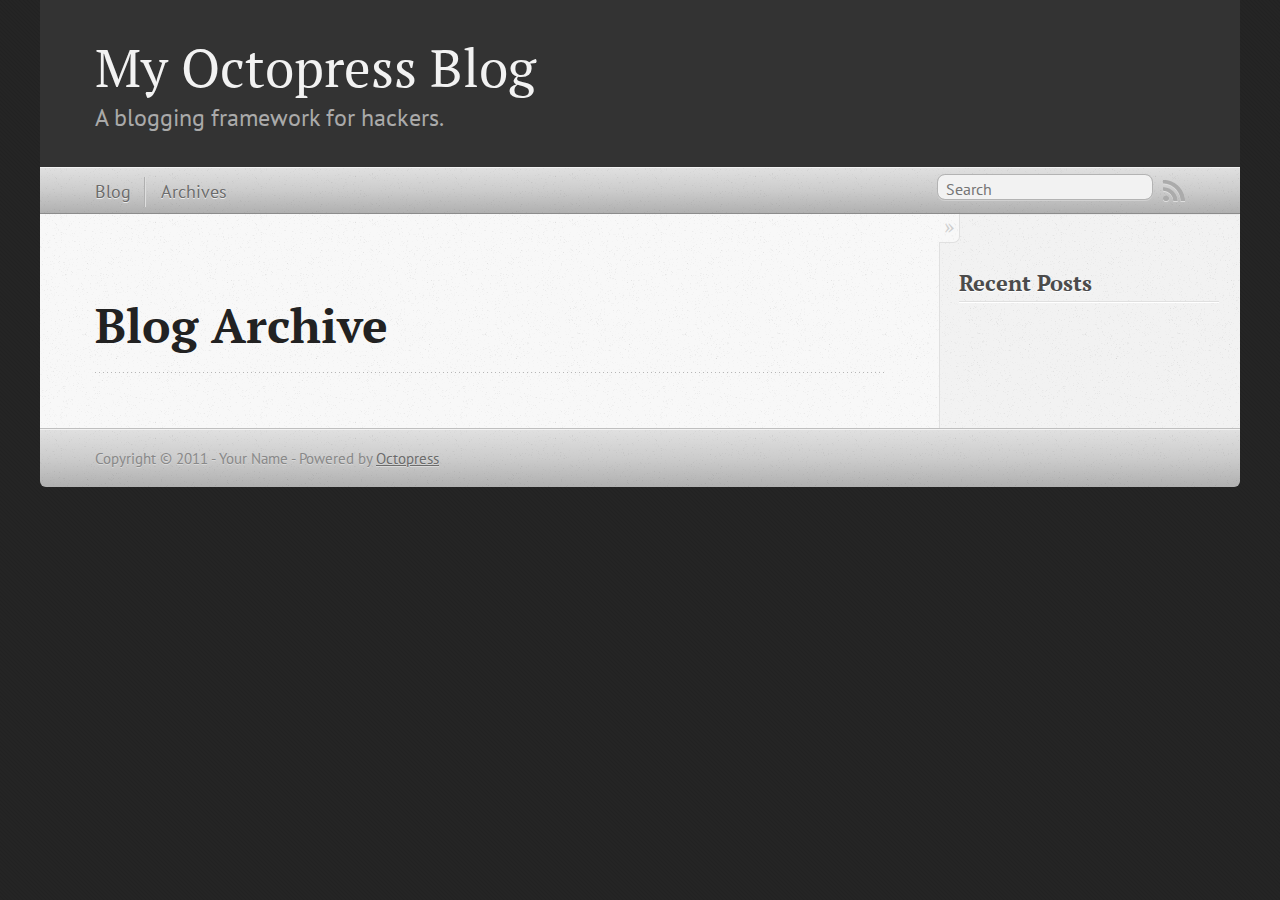
==== blog/archives/index.html @ 74eb82e1 "Site updated at 2011-12-04 17:39:46 UTC" ====
<!DOCTYPE html>
<!--[if IEMobile 7 ]><html class="no-js iem7"><![endif]-->
<!--[if lt IE 9]><html class="no-js lte-ie8"><![endif]-->
<!--[if (gt IE 8)|(gt IEMobile 7)|!(IEMobile)|!(IE)]><!--><html class="no-js" lang="en"><!--<![endif]-->
<head>
  <meta charset="utf-8">
  <title>Blog Archive - My Octopress Blog</title>
  <meta name="author" content="Your Name">

  
  <meta name="description" content=" Blog Archive Recent Posts ">
  

  <!-- http://t.co/dKP3o1e -->
  <meta name="HandheldFriendly" content="True">
  <meta name="MobileOptimized" content="320">
  <meta name="viewport" content="width=device-width, initial-scale=1">

  
  <link rel="canonical" href="http://schubert.github.com/blog/archives">
  <link href="/favicon.png" rel="icon">
  <link href="/stylesheets/screen.css" media="screen, projection" rel="stylesheet" type="text/css">
  <script src="/javascripts/modernizr-2.0.js"></script>
  <script src="/javascripts/ender.js"></script>
  <script src="/javascripts/octopress.js" type="text/javascript"></script>
  <link href="/atom.xml" rel="alternate" title="My Octopress Blog" type="application/atom+xml">
  <!--Fonts from Google"s Web font directory at http://google.com/webfonts -->
<link href="http://fonts.googleapis.com/css?family=PT+Serif:regular,italic,bold,bolditalic" rel="stylesheet" type="text/css">
<link href="http://fonts.googleapis.com/css?family=PT+Sans:regular,italic,bold,bolditalic" rel="stylesheet" type="text/css">

  

</head>

<body   >
  <header role="banner"><hgroup>
  <h1><a href="/">My Octopress Blog</a></h1>
  
    <h2>A blogging framework for hackers.</h2>
  
</hgroup>

</header>
  <nav role="navigation"><ul class="subscription" data-subscription="rss">
  <li><a href="/atom.xml" rel="subscribe-rss" title="subscribe via RSS">RSS</a></li>
  
</ul>
<form action="http://google.com/search" method="get">
  <fieldset role="search">
    <input type="hidden" name="q" value="site:schubert.github.com" />
    <input class="search" type="text" name="q" results="0" placeholder="Search"/>
  </fieldset>
</form>
<ul class="main-navigation">
  <li><a href="/">Blog</a></li>
  <li><a href="/blog/archives">Archives</a></li>
</ul>

</nav>
  <div id="main">
    <div id="content">
      <div>
<article role="article">
  
  <header>
    <h1 class="entry-title">Blog Archive</h1>
    
  </header>
  
  <div id="blog-archives">

</div>

  
</article>

</div>

<aside class="sidebar">
  
    <section>
  <h1>Recent Posts</h1>
  <ul id="recent_posts">
    
  </ul>
</section>






  
</aside>


    </div>
  </div>
  <footer role="contentinfo"><p>
  Copyright &copy; 2011 - Your Name -
  <span class="credit">Powered by <a href="http://octopress.org">Octopress</a></span>
</p>

</footer>
  







  <script type="text/javascript">
    (function(){
      var twitterWidgets = document.createElement('script');
      twitterWidgets.type = 'text/javascript';
      twitterWidgets.async = true;
      twitterWidgets.src = 'http://platform.twitter.com/widgets.js';
      document.getElementsByTagName('head')[0].appendChild(twitterWidgets);
    })();
  </script>





</body>
</html>
---- stylesheets/screen.css ----
html,body,div,span,applet,object,iframe,h1,h2,h3,h4,h5,h6,p,blockquote,pre,a,abbr,acronym,address,big,cite,code,del,dfn,em,img,ins,kbd,q,s,samp,small,strike,strong,sub,sup,tt,var,b,u,i,center,dl,dt,dd,ol,ul,li,fieldset,form,label,legend,table,caption,tbody,tfoot,thead,tr,th,td,article,aside,canvas,details,embed,figure,figcaption,footer,header,hgroup,menu,nav,output,ruby,section,summary,time,mark,audio,video{margin:0;padding:0;border:0;font-size:100%;font:inherit;vertical-align:baseline}body{line-height:1}ol,ul{list-style:none}table{border-collapse:collapse;border-spacing:0}caption,th,td{text-align:left;font-weight:normal;vertical-align:middle}q,blockquote{quotes:none}q:before,q:after,blockquote:before,blockquote:after{content:"";content:none}a img{border:none}article,aside,details,figcaption,figure,footer,header,hgroup,menu,nav,section,summary{display:block}article,aside,details,figcaption,figure,footer,header,hgroup,menu,nav,section,summary{display:block}a{color:#1863a1}a:visited{color:#751590}a:focus{color:#0181eb}a:hover{color:#0181eb}a:active{color:#01579f}aside.sidebar a{color:#1863a1}aside.sidebar a:focus{color:#0181eb}aside.sidebar a:hover{color:#0181eb}aside.sidebar a:active{color:#01579f}a{-moz-transition:color 0.3s;-webkit-transition:color 0.3s;-o-transition:color 0.3s;transition:color 0.3s}html{background:#252525 url('/images/line-tile.png?1322967786') top left}body > div{background:#f2f2f2 url('/images/noise.png?1322967786') top left;border-bottom:1px solid #bfbfbf}body > div > div{background:#f8f8f8 url('/images/noise.png?1322967786') top left;border-right:1px solid #e0e0e0}.heading,body > header h1,h1,h2,h3,h4,h5,h6{font-family:"PT Serif", "Georgia", "Helvetica Neue", Arial, sans-serif}.sans,body > header h2,body > nav form .search,body > nav a,article header p.meta,article > footer,#content .blog-index footer,html .gist .gist-file .gist-meta,#blog-archives a.category,#blog-archives time,aside.sidebar section,body > footer{font-family:"PT Sans", "Helvetica Neue", Arial, sans-serif}.serif,body,#content .blog-index a[rel=full-article]{font-family:"PT Serif", Georgia, Times, "Times New Roman", serif}.mono,pre,code,tt,p code,li code{font-family:Menlo, Monaco, "Andale Mono", "lucida console", "Courier New", monospace}body > header h1{font-size:2.2em;font-family:"PT Serif", "Georgia", "Helvetica Neue", Arial, sans-serif;font-weight:normal;line-height:1.2em;margin-bottom:0.6667em}body{line-height:1.5em;color:#222}h1{font-size:2.2em;line-height:1.2em}@media only screen and (min-width: 992px){body{font-size:1.15em}h1{font-size:2.6em;line-height:1.2em}}h1,h2,h3,h4,h5,h6{text-rendering:optimizelegibility;margin-bottom:1em;font-weight:bold}h2,section h1{font-size:1.5em}h3,section h2,section section h1{font-size:1.3em}h4,section h3,section section h2,section section section h1{font-size:1em}h5,section h4,section section h3{font-size:.9em}h6,section h5,section section h4,section section section h3{font-size:.8em}p,blockquote,ul,ol{margin-bottom:1.5em}ul{list-style-type:disc}ul ul{list-style-type:circle;margin-bottom:0px}ul ul ul{list-style-type:square;margin-bottom:0px}ol{list-style-type:decimal}ol ol{list-style-type:lower-alpha;margin-bottom:0px}ol ol ol{list-style-type:lower-roman;margin-bottom:0px}ul,ul ul,ul ol,ol,ol ul,ol ol{margin-left:1.3em}strong{font-weight:bold}em{font-style:italic}sup,sub{font-size:0.8em;position:relative;display:inline-block}sup{top:-0.5em}sub{bottom:-0.5em}q{font-style:italic}q:before{content:"\201C"}q:after{content:"\201D"}em,dfn{font-style:italic}strong,dfn{font-weight:bold}del,s{text-decoration:line-through}abbr,acronym{border-bottom:1px dotted;cursor:help}sub,sup{line-height:0}hr{margin-bottom:0.2em}small{font-size:.8em}big{font-size:1.2em}blockquote{font-style:italic;position:relative;font-size:1.2em;line-height:1.5em;padding-left:1em;border-left:4px solid rgba(170,170,170,0.5)}blockquote cite{font-style:italic}blockquote cite a{color:#aaa !important;word-wrap:break-word}blockquote cite:before{content:'\2014';padding-right:.3em;padding-left:.3em;color:#aaa}@media only screen and (min-width: 992px){blockquote{padding-left:1.5em;border-left-width:4px}}.pullquote-right:before,.pullquote-left:before{padding:0;border:none;content:attr(data-pullquote);float:right;width:45%;margin:.5em 0 1em 1.5em;position:relative;top:7px;font-size:1.4em;line-height:1.45em}.pullquote-left:before{float:left;margin:.5em 1.5em 1em 0}.force-wrap,article a,aside.sidebar a{white-space:-moz-pre-wrap;white-space:-pre-wrap;white-space:-o-pre-wrap;white-space:pre-wrap;word-wrap:break-word}.group,body > header,body > nav,body > footer,body #content > article,body #content > div > article,body #content > div > section,body div.pagination,aside.sidebar,#main,#content,.collapse-sidebar aside.sidebar{*zoom:1}.group:after,body > header:after,body > nav:after,body > footer:after,body #content > article:after,body #content > div > article:after,body #content > div > section:after,body div.pagination:after,aside.sidebar:after,#main:after,#content:after,.collapse-sidebar aside.sidebar:after{content:"";display:table;clear:both}body{-webkit-text-size-adjust:none;max-width:1200px;position:relative;margin:0 auto}body > header,body > nav,body > footer,body #content > article,body #content > div > article,body #content > div > section{padding-left:18px;padding-right:18px}@media only screen and (min-width: 480px){body > header,body > nav,body > footer,body #content > article,body #content > div > article,body #content > div > section{padding-left:25px;padding-right:25px}}@media only screen and (min-width: 768px){body > header,body > nav,body > footer,body #content > article,body #content > div > article,body #content > div > section{padding-left:35px;padding-right:35px}}@media only screen and (min-width: 992px){body > header,body > nav,body > footer,body #content > article,body #content > div > article,body #content > div > section{padding-left:55px;padding-right:55px}}body div.pagination{margin-left:18px;margin-right:18px}@media only screen and (min-width: 480px){body div.pagination{margin-left:25px;margin-right:25px}}@media only screen and (min-width: 768px){body div.pagination{margin-left:35px;margin-right:35px}}@media only screen and (min-width: 992px){body div.pagination{margin-left:55px;margin-right:55px}}body > header{font-size:1em;padding-top:1.5em;padding-bottom:1.5em}#content > div,#content > article{width:100%}aside.sidebar{float:none;padding:0 18px 1px;background-color:#f7f7f7;border-top:1px solid #e0e0e0}.flex-content,article img,article video,article .flash-video,aside.sidebar img{max-width:100%;height:auto}.basic-alignment.left,article img.left,article video.left,article .left.flash-video,aside.sidebar img.left{float:left;margin-right:1.5em}.basic-alignment.right,article img.right,article video.right,article .right.flash-video,aside.sidebar img.right{float:right;margin-left:1.5em}.basic-alignment.center,article img.center,article video.center,article .center.flash-video,aside.sidebar img.center{display:block;margin:0 auto 1.5em}.basic-alignment.left,article img.left,article video.left,article .left.flash-video,aside.sidebar img.left,.basic-alignment.right,article img.right,article video.right,article .right.flash-video,aside.sidebar img.right{margin-bottom:.8em}.toggle-sidebar,.no-sidebar .toggle-sidebar{display:none}@media only screen and (min-width: 750px){body.sidebar-footer aside.sidebar{float:none;width:auto;clear:left;margin:0;padding:0 35px 1px;background-color:#f7f7f7;border-top:1px solid #eaeaea}body.sidebar-footer aside.sidebar section.odd,body.sidebar-footer aside.sidebar section.even{float:left;width:48%}body.sidebar-footer aside.sidebar section.odd{margin-left:0}body.sidebar-footer aside.sidebar section.even{margin-left:4%}body.sidebar-footer aside.sidebar.thirds section{width:30%;margin-left:5%}body.sidebar-footer aside.sidebar.thirds section.first{margin-left:0;clear:both}}body.sidebar-footer #content{margin-right:0px}body.sidebar-footer .toggle-sidebar{display:none}@media only screen and (min-width: 550px){body > header{font-size:1em}}@media only screen and (min-width: 750px){aside.sidebar{float:none;width:auto;clear:left;margin:0;padding:0 35px 1px;background-color:#f7f7f7;border-top:1px solid #eaeaea}aside.sidebar section.odd,aside.sidebar section.even{float:left;width:48%}aside.sidebar section.odd{margin-left:0}aside.sidebar section.even{margin-left:4%}aside.sidebar.thirds section{width:30%;margin-left:5%}aside.sidebar.thirds section.first{margin-left:0;clear:both}}@media only screen and (min-width: 768px){body{-webkit-text-size-adjust:auto}body > header{font-size:1.2em}#main{padding:0;margin:0 auto}#content{margin-right:240px;position:relative}.no-sidebar #content{margin-right:0;border-right:0}.collapse-sidebar #content{margin-right:20px}#content > div,#content > article{padding-top:17.5px;padding-bottom:17.5px;float:left}aside.sidebar{width:210px;padding:0 15px 15px;background:none;clear:none;float:left;margin:0 -100% 0 0}aside.sidebar section{width:auto;margin-left:0}aside.sidebar section.odd,aside.sidebar section.even{float:none;width:auto;margin-left:0}.collapse-sidebar aside.sidebar{float:none;width:auto;clear:left;margin:0;padding:0 35px 1px;background-color:#f7f7f7;border-top:1px solid #eaeaea}.collapse-sidebar aside.sidebar section.odd,.collapse-sidebar aside.sidebar section.even{float:left;width:48%}.collapse-sidebar aside.sidebar section.odd{margin-left:0}.collapse-sidebar aside.sidebar section.even{margin-left:4%}.collapse-sidebar aside.sidebar.thirds section{width:30%;margin-left:5%}.collapse-sidebar aside.sidebar.thirds section.first{margin-left:0;clear:both}}@media only screen and (min-width: 992px){body > header{font-size:1.3em}#content{margin-right:300px}#content > div,#content > article{padding-top:27.5px;padding-bottom:27.5px}aside.sidebar{width:260px;padding:1.2em 20px 20px}.collapse-sidebar aside.sidebar{padding-left:55px;padding-right:55px}}@media only screen and (min-width: 768px){ul,ol{margin-left:0}}body > header{background:#333}body > header h1{display:inline-block;margin:0}body > header h1 a,body > header h1 a:visited,body > header h1 a:hover{color:#f2f2f2;text-decoration:none}body > header h2{margin:.2em 0 0;font-size:1em;color:#aaa;font-weight:normal}body > nav{position:relative;background-color:#ccc;background:url('/images/noise.png?1322967786'),-webkit-gradient(linear, 50% 0%, 50% 100%, color-stop(0%, #e0e0e0), color-stop(50%, #cccccc), color-stop(100%, #b0b0b0));background:url('/images/noise.png?1322967786'),-webkit-linear-gradient(#e0e0e0,#cccccc,#b0b0b0);background:url('/images/noise.png?1322967786'),-moz-linear-gradient(#e0e0e0,#cccccc,#b0b0b0);background:url('/images/noise.png?1322967786'),-o-linear-gradient(#e0e0e0,#cccccc,#b0b0b0);background:url('/images/noise.png?1322967786'),-ms-linear-gradient(#e0e0e0,#cccccc,#b0b0b0);background:url('/images/noise.png?1322967786'),linear-gradient(#e0e0e0,#cccccc,#b0b0b0);border-top:1px solid #f2f2f2;border-bottom:1px solid #8c8c8c;padding-top:.35em;padding-bottom:.35em}body > nav form{-moz-background-clip:padding;-webkit-background-clip:padding;-o-background-clip:padding-box;-ms-background-clip:padding-box;-khtml-background-clip:padding-box;background-clip:padding-box;margin:0;padding:0}body > nav form .search{padding:.3em .5em 0;font-size:.85em;line-height:1.1em;width:95%;-moz-border-radius:0.5em;-webkit-border-radius:0.5em;-o-border-radius:0.5em;-ms-border-radius:0.5em;-khtml-border-radius:0.5em;border-radius:0.5em;-moz-background-clip:padding;-webkit-background-clip:padding;-o-background-clip:padding-box;-ms-background-clip:padding-box;-khtml-background-clip:padding-box;background-clip:padding-box;-moz-box-shadow:#d1d1d1 0 1px;-webkit-box-shadow:#d1d1d1 0 1px;-o-box-shadow:#d1d1d1 0 1px;box-shadow:#d1d1d1 0 1px;background-color:#f2f2f2;border:1px solid #b3b3b3;color:#888}body > nav form .search:focus{color:#444;border-color:#80b1df;-moz-box-shadow:#80b1df 0 0 4px,#80b1df 0 0 3px inset;-webkit-box-shadow:#80b1df 0 0 4px,#80b1df 0 0 3px inset;-o-box-shadow:#80b1df 0 0 4px,#80b1df 0 0 3px inset;box-shadow:#80b1df 0 0 4px,#80b1df 0 0 3px inset;background-color:#fff;outline:none}body > nav fieldset[role=search]{float:right;width:48%}body > nav fieldset.mobile-nav{float:left;width:48%}body > nav fieldset.mobile-nav select{width:100%;font-size:.8em;border:1px solid #888}body > nav ul{display:none}@media only screen and (min-width: 550px){body > nav{font-size:.9em}body > nav ul{margin:0;padding:0;border:0;overflow:hidden;*zoom:1;float:left;display:block;padding-top:.15em}body > nav ul li{list-style-image:none;list-style-type:none;margin-left:0px;white-space:nowrap;display:inline;float:left;padding-left:0;padding-right:0}body > nav ul li:first-child,body > nav ul li.first{padding-left:0}body > nav ul li:last-child{padding-right:0}body > nav ul li.last{padding-right:0}body > nav ul.subscription{margin-left:.8em;float:right}body > nav ul.subscription li:last-child a{padding-right:0}body > nav ul li{margin:0}body > nav a{color:#6b6b6b;text-shadow:#ebebeb 0 1px;float:left;text-decoration:none;font-size:1.1em;padding:.1em 0;line-height:1.5em}body > nav a:visited{color:#6b6b6b}body > nav a:hover{color:#2b2b2b}body > nav li + li{border-left:1px solid #b0b0b0;margin-left:.8em}body > nav li + li a{padding-left:.8em;border-left:1px solid #dedede}body > nav form{float:right;text-align:left;padding-left:.8em;width:175px}body > nav form .search{width:93%;font-size:.95em;line-height:1.2em}body > nav ul[data-subscription$=email] + form{width:97px}body > nav ul[data-subscription$=email] + form .search{width:91%}body > nav fieldset.mobile-nav{display:none}body > nav fieldset[role=search]{width:99%}}@media only screen and (min-width: 992px){body > nav form{width:215px}body > nav ul[data-subscription$=email] + form{width:147px}}.no-placeholder body > nav .search{background:#f2f2f2 url('/images/search.png?1322967786') 0.3em 0.25em no-repeat;text-indent:1.3em}@media only screen and (min-width: 550px){.maskImage body > nav ul[data-subscription$=email] + form{width:123px}}@media only screen and (min-width: 992px){.maskImage body > nav ul[data-subscription$=email] + form{width:173px}}.maskImage ul.subscription{position:relative;top:.2em}.maskImage ul.subscription li,.maskImage ul.subscription a{border:0;padding:0}.maskImage a[rel=subscribe-rss]{position:relative;top:0px;text-indent:-999999em;background-color:#dedede;border:0;padding:0}.maskImage a[rel=subscribe-rss],.maskImage a[rel=subscribe-rss]:after{-moz-mask-image:url('/images/rss.png?1322967786');-webkit-mask-image:url('/images/rss.png?1322967786');-o-mask-image:url('/images/rss.png?1322967786');-ms-mask-image:url('/images/rss.png?1322967786');-khtml-mask-image:url('/images/rss.png?1322967786');mask-image:url('/images/rss.png?1322967786');-moz-mask-repeat:no-repeat;-webkit-mask-repeat:no-repeat;-o-mask-repeat:no-repeat;-ms-mask-repeat:no-repeat;-khtml-mask-repeat:no-repeat;mask-repeat:no-repeat;width:22px;height:22px}.maskImage a[rel=subscribe-rss]:after{content:"";position:absolute;top:-1px;left:0;background-color:#ababab}.maskImage a[rel=subscribe-rss]:hover:after{background-color:#9e9e9e}.maskImage a[rel=subscribe-email]{position:relative;top:0px;text-indent:-999999em;background-color:#dedede;border:0;padding:0}.maskImage a[rel=subscribe-email],.maskImage a[rel=subscribe-email]:after{-moz-mask-image:url('/images/email.png?1322967786');-webkit-mask-image:url('/images/email.png?1322967786');-o-mask-image:url('/images/email.png?1322967786');-ms-mask-image:url('/images/email.png?1322967786');-khtml-mask-image:url('/images/email.png?1322967786');mask-image:url('/images/email.png?1322967786');-moz-mask-repeat:no-repeat;-webkit-mask-repeat:no-repeat;-o-mask-repeat:no-repeat;-ms-mask-repeat:no-repeat;-khtml-mask-repeat:no-repeat;mask-repeat:no-repeat;width:28px;height:22px}.maskImage a[rel=subscribe-email]:after{content:"";position:absolute;top:-1px;left:0;background-color:#ababab}.maskImage a[rel=subscribe-email]:hover:after{background-color:#9e9e9e}article{overflow:hidden;padding-top:1em}article header{position:relative;padding-top:2em;padding-bottom:1em;margin-bottom:1em;background:url('[data-uri]') bottom left repeat-x}article header h1{margin:0}article header h1 a{text-decoration:none}article header h1 a:hover{text-decoration:underline}article header p{font-size:.9em;color:#aaa;margin:0}article header p.meta{text-transform:uppercase;position:absolute;top:0}@media only screen and (min-width: 768px){article header{margin-bottom:1.5em;padding-bottom:1em;background:url('[data-uri]') bottom left repeat-x}}article h2{padding-top:0.8em;background:url('[data-uri]') top left repeat-x}.entry-content article h2:first-child,article header + h2{padding-top:0}article h2:first-child,article header + h2{background:none}article .feature{padding-top:.5em;margin-bottom:1em;padding-bottom:1em;background:url('[data-uri]') bottom left repeat-x;font-size:2.0em;font-style:italic;line-height:1.3em}article img,article video,article .flash-video{-moz-border-radius:0.3em;-webkit-border-radius:0.3em;-o-border-radius:0.3em;-ms-border-radius:0.3em;-khtml-border-radius:0.3em;border-radius:0.3em;-moz-box-shadow:rgba(0,0,0,0.15) 0 1px 4px;-webkit-box-shadow:rgba(0,0,0,0.15) 0 1px 4px;-o-box-shadow:rgba(0,0,0,0.15) 0 1px 4px;box-shadow:rgba(0,0,0,0.15) 0 1px 4px;-moz-box-sizing:border-box;-webkit-box-sizing:border-box;-ms-box-sizing:border-box;box-sizing:border-box;border:white 0.5em solid}article video,article .flash-video{margin:0 auto 1.5em}article video{display:block;width:100%}article .flash-video > div{position:relative;display:block;padding-bottom:56.25%;padding-top:1px;height:0;overflow:hidden}article .flash-video > div iframe,article .flash-video > div object,article .flash-video > div embed{position:absolute;top:0;left:0;width:100%;height:100%}article > footer{padding-bottom:2.5em;margin-top:2em}article > footer p.meta{margin-bottom:.8em;font-size:.85em;clear:both;overflow:hidden}.blog-index article + article{background:url('[data-uri]') top left repeat-x}#content .blog-index{padding-top:0;padding-bottom:0}#content .blog-index article{padding-top:2em}#content .blog-index article header{background:none;padding-bottom:0}#content .blog-index article h1{font-size:2.2em}#content .blog-index article h1 a{color:inherit}#content .blog-index article h1 a:hover{color:#0181eb}#content .blog-index a[rel=full-article]{background:#ebebeb;display:inline-block;padding:.4em .8em;margin-right:.5em;text-decoration:none;color:#666;-moz-transition:background-color 0.5s;-webkit-transition:background-color 0.5s;-o-transition:background-color 0.5s;transition:background-color 0.5s}#content .blog-index a[rel=full-article]:hover{background:#0181eb;text-shadow:none;color:#f8f8f8}#content .blog-index footer{margin-top:1em}.separator,article > footer .byline + time:before,article > footer time + time:before,article > footer .comments:before,article > footer .byline ~ .categories:before{content:"\2022 ";padding:0 .4em 0 .2em;display:inline-block}#content div.pagination{text-align:center;font-size:.95em;position:relative;background:url('[data-uri]') top left repeat-x;padding-top:1.5em;padding-bottom:1.5em}#content div.pagination a{text-decoration:none;color:#aaa}#content div.pagination a.prev{position:absolute;left:0}#content div.pagination a.next{position:absolute;right:0}#content div.pagination a:hover{color:#0181eb}#content div.pagination a[href*=archive]:before,#content div.pagination a[href*=archive]:after{content:'\2014';padding:0 .3em}p.meta + .sharing{padding-top:1em;padding-left:0;background:url('[data-uri]') top left repeat-x}.highlight,html .gist .gist-file .gist-syntax .gist-highlight{border:1px solid #05232b !important}.highlight table td.code,html .gist .gist-file .gist-syntax .gist-highlight table td.code{width:100%}.highlight .line-numbers,html .gist .gist-file .gist-syntax .gist-highlight .line-numbers{text-align:right;font-size:13px;line-height:1.45em;background:#073642 url('/images/noise.png?1322967786') top left !important;border-right:1px solid #00232c !important;-moz-box-shadow:#083e4b -1px 0 inset;-webkit-box-shadow:#083e4b -1px 0 inset;-o-box-shadow:#083e4b -1px 0 inset;box-shadow:#083e4b -1px 0 inset;text-shadow:#021014 0 -1px;padding:.8em !important;-moz-border-radius:0;-webkit-border-radius:0;-o-border-radius:0;-ms-border-radius:0;-khtml-border-radius:0;border-radius:0}.highlight .line-numbers span,html .gist .gist-file .gist-syntax .gist-highlight .line-numbers span{color:#586e75 !important}figure.code,.gist-file,pre{-moz-box-shadow:rgba(0,0,0,0.06) 0 0 10px;-webkit-box-shadow:rgba(0,0,0,0.06) 0 0 10px;-o-box-shadow:rgba(0,0,0,0.06) 0 0 10px;box-shadow:rgba(0,0,0,0.06) 0 0 10px}figure.code .highlight pre,.gist-file .highlight pre,pre .highlight pre{-moz-box-shadow:none;-webkit-box-shadow:none;-o-box-shadow:none;box-shadow:none}html .gist .gist-file{margin-bottom:1.8em;position:relative;border:none;padding-top:26px !important}html .gist .gist-file .gist-syntax{border-bottom:0 !important;background:none !important}html .gist .gist-file .gist-syntax .gist-highlight{background:#002b36 !important}html .gist .gist-file .gist-meta{padding:.6em 0.8em;border:1px solid #083e4b !important;color:#586e75;font-size:.7em !important;background:#073642 url('/images/noise.png?1322967786') top left;line-height:1.5em}html .gist .gist-file .gist-meta a{color:#75878b !important;text-decoration:none}html .gist .gist-file .gist-meta a:hover{text-decoration:underline}html .gist .gist-file .gist-meta a:hover{color:#93a1a1 !important}html .gist .gist-file .gist-meta a[href*='#file']{position:absolute;top:0;left:0;right:-10px;color:#474747 !important}html .gist .gist-file .gist-meta a[href*='#file']:hover{color:#1863a1 !important}html .gist .gist-file .gist-meta a[href*=raw]{top:.4em}pre{background:#002b36 url('/images/noise.png?1322967786') top left;-moz-border-radius:0.4em;-webkit-border-radius:0.4em;-o-border-radius:0.4em;-ms-border-radius:0.4em;-khtml-border-radius:0.4em;border-radius:0.4em;border:1px solid #05232b;line-height:1.45em;font-size:13px;margin-bottom:2.1em;padding:.8em 1em;color:#93a1a1;overflow:auto}h3.filename + pre{-moz-border-radius-topleft:0px;-webkit-border-top-left-radius:0px;-o-border-top-left-radius:0px;-ms-border-top-left-radius:0px;-khtml-border-top-left-radius:0px;border-top-left-radius:0px;-moz-border-radius-topright:0px;-webkit-border-top-right-radius:0px;-o-border-top-right-radius:0px;-ms-border-top-right-radius:0px;-khtml-border-top-right-radius:0px;border-top-right-radius:0px}p code,li code{display:inline-block;white-space:no-wrap;background:#fff;font-size:.8em;line-height:1.5em;color:#555;border:1px solid #ddd;-moz-border-radius:0.4em;-webkit-border-radius:0.4em;-o-border-radius:0.4em;-ms-border-radius:0.4em;-khtml-border-radius:0.4em;border-radius:0.4em;padding:0 .3em;margin:-1px 0}p pre code,li pre code{font-size:1em !important;background:none;border:none}.pre-code,html .gist .gist-file .gist-syntax .gist-highlight pre,.highlight code{font-family:Menlo,Monaco,"Andale Mono","lucida console","Courier New",monospace !important;overflow:scroll;overflow-y:hidden;display:block;padding:.8em !important;overflow-x:auto;line-height:1.45em;background:#002b36 url('/images/noise.png?1322967786') top left !important;color:#93a1a1 !important}.pre-code *::-moz-selection,html .gist .gist-file .gist-syntax .gist-highlight pre *::-moz-selection,.highlight code *::-moz-selection{background:#386774;color:inherit;text-shadow:#002b36 0 1px}.pre-code *::-webkit-selection,html .gist .gist-file .gist-syntax .gist-highlight pre *::-webkit-selection,.highlight code *::-webkit-selection{background:#386774;color:inherit;text-shadow:#002b36 0 1px}.pre-code *::selection,html .gist .gist-file .gist-syntax .gist-highlight pre *::selection,.highlight code *::selection{background:#386774;color:inherit;text-shadow:#002b36 0 1px}.pre-code span,html .gist .gist-file .gist-syntax .gist-highlight pre span,.highlight code span{color:#93a1a1 !important}.pre-code span,html .gist .gist-file .gist-syntax .gist-highlight pre span,.highlight code span{font-style:normal !important;font-weight:normal !important}.pre-code .c,html .gist .gist-file .gist-syntax .gist-highlight pre .c,.highlight code .c{color:#586e75 !important;font-style:italic !important}.pre-code .cm,html .gist .gist-file .gist-syntax .gist-highlight pre .cm,.highlight code .cm{color:#586e75 !important;font-style:italic !important}.pre-code .cp,html .gist .gist-file .gist-syntax .gist-highlight pre .cp,.highlight code .cp{color:#586e75 !important;font-style:italic !important}.pre-code .c1,html .gist .gist-file .gist-syntax .gist-highlight pre .c1,.highlight code .c1{color:#586e75 !important;font-style:italic !important}.pre-code .cs,html .gist .gist-file .gist-syntax .gist-highlight pre .cs,.highlight code .cs{color:#586e75 !important;font-weight:bold !important;font-style:italic !important}.pre-code .err,html .gist .gist-file .gist-syntax .gist-highlight pre .err,.highlight code .err{color:#dc322f !important;background:none !important}.pre-code .k,html .gist .gist-file .gist-syntax .gist-highlight pre .k,.highlight code .k{color:#cb4b16 !important}.pre-code .o,html .gist .gist-file .gist-syntax .gist-highlight pre .o,.highlight code .o{color:#93a1a1 !important;font-weight:bold !important}.pre-code .p,html .gist .gist-file .gist-syntax .gist-highlight pre .p,.highlight code .p{color:#93a1a1 !important}.pre-code .ow,html .gist .gist-file .gist-syntax .gist-highlight pre .ow,.highlight code .ow{color:#2aa198 !important;font-weight:bold !important}.pre-code .gd,html .gist .gist-file .gist-syntax .gist-highlight pre .gd,.highlight code .gd{color:#93a1a1 !important;background-color:#372c34 !important;display:inline-block}.pre-code .gd .x,html .gist .gist-file .gist-syntax .gist-highlight pre .gd .x,.highlight code .gd .x{color:#93a1a1 !important;background-color:#4d2d33 !important;display:inline-block}.pre-code .ge,html .gist .gist-file .gist-syntax .gist-highlight pre .ge,.highlight code .ge{color:#93a1a1 !important;font-style:italic !important}.pre-code .gh,html .gist .gist-file .gist-syntax .gist-highlight pre .gh,.highlight code .gh{color:#586e75 !important}.pre-code .gi,html .gist .gist-file .gist-syntax .gist-highlight pre .gi,.highlight code .gi{color:#93a1a1 !important;background-color:#1a412b !important;display:inline-block}.pre-code .gi .x,html .gist .gist-file .gist-syntax .gist-highlight pre .gi .x,.highlight code .gi .x{color:#93a1a1 !important;background-color:#355720 !important;display:inline-block}.pre-code .gs,html .gist .gist-file .gist-syntax .gist-highlight pre .gs,.highlight code .gs{color:#93a1a1 !important;font-weight:bold !important}.pre-code .gu,html .gist .gist-file .gist-syntax .gist-highlight pre .gu,.highlight code .gu{color:#6c71c4 !important}.pre-code .kc,html .gist .gist-file .gist-syntax .gist-highlight pre .kc,.highlight code .kc{color:#859900 !important;font-weight:bold !important}.pre-code .kd,html .gist .gist-file .gist-syntax .gist-highlight pre .kd,.highlight code .kd{color:#268bd2 !important}.pre-code .kp,html .gist .gist-file .gist-syntax .gist-highlight pre .kp,.highlight code .kp{color:#cb4b16 !important;font-weight:bold !important}.pre-code .kr,html .gist .gist-file .gist-syntax .gist-highlight pre .kr,.highlight code .kr{color:#d33682 !important;font-weight:bold !important}.pre-code .kt,html .gist .gist-file .gist-syntax .gist-highlight pre .kt,.highlight code .kt{color:#2aa198 !important}.pre-code .n,html .gist .gist-file .gist-syntax .gist-highlight pre .n,.highlight code .n{color:#268bd2 !important}.pre-code .na,html .gist .gist-file .gist-syntax .gist-highlight pre .na,.highlight code .na{color:#268bd2 !important}.pre-code .nb,html .gist .gist-file .gist-syntax .gist-highlight pre .nb,.highlight code .nb{color:#859900 !important}.pre-code .nc,html .gist .gist-file .gist-syntax .gist-highlight pre .nc,.highlight code .nc{color:#d33682 !important}.pre-code .no,html .gist .gist-file .gist-syntax .gist-highlight pre .no,.highlight code .no{color:#b58900 !important}.pre-code .nl,html .gist .gist-file .gist-syntax .gist-highlight pre .nl,.highlight code .nl{color:#859900 !important}.pre-code .ne,html .gist .gist-file .gist-syntax .gist-highlight pre .ne,.highlight code .ne{color:#268bd2 !important;font-weight:bold !important}.pre-code .nf,html .gist .gist-file .gist-syntax .gist-highlight pre .nf,.highlight code .nf{color:#268bd2 !important;font-weight:bold !important}.pre-code .nn,html .gist .gist-file .gist-syntax .gist-highlight pre .nn,.highlight code .nn{color:#b58900 !important}.pre-code .nt,html .gist .gist-file .gist-syntax .gist-highlight pre .nt,.highlight code .nt{color:#268bd2 !important;font-weight:bold !important}.pre-code .nx,html .gist .gist-file .gist-syntax .gist-highlight pre .nx,.highlight code .nx{color:#b58900 !important}.pre-code .vg,html .gist .gist-file .gist-syntax .gist-highlight pre .vg,.highlight code .vg{color:#268bd2 !important}.pre-code .vi,html .gist .gist-file .gist-syntax .gist-highlight pre .vi,.highlight code .vi{color:#268bd2 !important}.pre-code .nv,html .gist .gist-file .gist-syntax .gist-highlight pre .nv,.highlight code .nv{color:#268bd2 !important}.pre-code .mf,html .gist .gist-file .gist-syntax .gist-highlight pre .mf,.highlight code .mf{color:#2aa198 !important}.pre-code .m,html .gist .gist-file .gist-syntax .gist-highlight pre .m,.highlight code .m{color:#2aa198 !important}.pre-code .mh,html .gist .gist-file .gist-syntax .gist-highlight pre .mh,.highlight code .mh{color:#2aa198 !important}.pre-code .mi,html .gist .gist-file .gist-syntax .gist-highlight pre .mi,.highlight code .mi{color:#2aa198 !important}.pre-code .s,html .gist .gist-file .gist-syntax .gist-highlight pre .s,.highlight code .s{color:#2aa198 !important}.pre-code .sd,html .gist .gist-file .gist-syntax .gist-highlight pre .sd,.highlight code .sd{color:#2aa198 !important}.pre-code .s2,html .gist .gist-file .gist-syntax .gist-highlight pre .s2,.highlight code .s2{color:#2aa198 !important}.pre-code .se,html .gist .gist-file .gist-syntax .gist-highlight pre .se,.highlight code .se{color:#dc322f !important}.pre-code .si,html .gist .gist-file .gist-syntax .gist-highlight pre .si,.highlight code .si{color:#268bd2 !important}.pre-code .sr,html .gist .gist-file .gist-syntax .gist-highlight pre .sr,.highlight code .sr{color:#2aa198 !important}.pre-code .s1,html .gist .gist-file .gist-syntax .gist-highlight pre .s1,.highlight code .s1{color:#2aa198 !important}.pre-code div .gd,html .gist .gist-file .gist-syntax .gist-highlight pre div .gd,.highlight code div .gd,.pre-code div .gd .x,html .gist .gist-file .gist-syntax .gist-highlight pre div .gd .x,.highlight code div .gd .x,.pre-code div .gi,html .gist .gist-file .gist-syntax .gist-highlight pre div .gi,.highlight code div .gi,.pre-code div .gi .x,html .gist .gist-file .gist-syntax .gist-highlight pre div .gi .x,.highlight code div .gi .x{display:inline-block;width:100%}.highlight,.gist-highlight{margin-bottom:1.8em;background:#002b36;overflow-y:hidden;overflow-x:auto}.highlight pre,.gist-highlight pre{background:none;-moz-border-radius:none;-webkit-border-radius:none;-o-border-radius:none;-ms-border-radius:none;-khtml-border-radius:none;border-radius:none;border:none;padding:0;margin-bottom:0}pre::-webkit-scrollbar,.highlight::-webkit-scrollbar,.gist-highlight::-webkit-scrollbar{height:.5em;background:rgba(255,255,255,0.15)}pre::-webkit-scrollbar-thumb:horizontal,.highlight::-webkit-scrollbar-thumb:horizontal,.gist-highlight::-webkit-scrollbar-thumb:horizontal{background:rgba(255,255,255,0.2);-webkit-border-radius:4px;border-radius:4px}.highlight code{background:#000}figure.code{background:none;padding:0;border:0;margin-bottom:1.5em}figure.code pre{margin-bottom:0}figure.code figcaption{position:relative}figure.code .highlight{margin-bottom:0}.code-title,html .gist .gist-file .gist-meta a[href*='#file'],h3.filename,figure.code figcaption{text-align:center;font-size:13px;line-height:2em;text-shadow:#cbcccc 0 1px 0;color:#474747;font-weight:normal;margin-bottom:0;-moz-border-radius-topleft:5px;-webkit-border-top-left-radius:5px;-o-border-top-left-radius:5px;-ms-border-top-left-radius:5px;-khtml-border-top-left-radius:5px;border-top-left-radius:5px;-moz-border-radius-topright:5px;-webkit-border-top-right-radius:5px;-o-border-top-right-radius:5px;-ms-border-top-right-radius:5px;-khtml-border-top-right-radius:5px;border-top-right-radius:5px;font-family:"Helvetica Neue", Arial, "Lucida Grande", "Lucida Sans Unicode", Lucida, sans-serif;background:#aaa url('/images/code_bg.png?1322967786') top repeat-x;border:1px solid #565656;border-top-color:#cbcbcb;border-left-color:#a5a5a5;border-right-color:#a5a5a5;border-bottom:0}.download-source,html .gist .gist-file .gist-meta a[href*=raw],figure.code figcaption a{position:absolute;right:.8em;text-decoration:none;color:#666 !important;z-index:1;font-size:13px;text-shadow:#cbcccc 0 1px 0;padding-left:3em}.download-source:hover,html .gist .gist-file .gist-meta a[href*=raw]:hover,figure.code figcaption a:hover{text-decoration:underline}#archive #content > div,#archive #content > div > article{padding-top:0}#blog-archives{color:#aaa}#blog-archives article{padding:1em 0 1em;position:relative;background:url('[data-uri]') bottom left repeat-x}#blog-archives article:last-child{background:none}#blog-archives article footer{padding:0;margin:0}#blog-archives h1{color:#222;margin-bottom:.3em}#blog-archives h2{display:none}#blog-archives h1{font-size:1.5em}#blog-archives h1 a{text-decoration:none;color:inherit;font-weight:normal;display:inline-block}#blog-archives h1 a:hover{text-decoration:underline}#blog-archives h1 a:hover{color:#0181eb}#blog-archives a.category,#blog-archives time{color:#aaa}#blog-archives .entry-content{display:none}#blog-archives time{font-size:.9em;line-height:1.2em}#blog-archives time .month,#blog-archives time .day{display:inline-block}#blog-archives time .month{text-transform:uppercase}#blog-archives p{margin-bottom:1em}#blog-archives a,#blog-archives .entry-content a{color:inherit}#blog-archives a:hover,#blog-archives .entry-content a:hover{color:#0181eb}#blog-archives a:hover{color:#0181eb}@media only screen and (min-width: 550px){#blog-archives article{margin-left:5em}#blog-archives h2{margin-bottom:.3em;font-weight:normal;display:inline-block;position:relative;top:-1px;float:left}#blog-archives h2:first-child{padding-top:.75em}#blog-archives time{position:absolute;text-align:right;left:0em;top:1.8em}#blog-archives .year{display:none}#blog-archives article{padding-left:4.5em;padding-bottom:.7em}#blog-archives a.category{line-height:1.1em}}#content > .category article{margin-left:0;padding-left:6.8em}#content > .category .year{display:inline}.side-shadow-border,aside.sidebar section h1,aside.sidebar li{-moz-box-shadow:#fff 0 1px;-webkit-box-shadow:#fff 0 1px;-o-box-shadow:#fff 0 1px;box-shadow:#fff 0 1px}aside.sidebar{color:#4b4b4b;text-shadow:#fff 0 1px}aside.sidebar section{font-size:.8em;line-height:1.4em;margin-bottom:1.5em}aside.sidebar section h1{margin:1.5em 0 0;padding-bottom:.2em;border-bottom:1px solid #e0e0e0}aside.sidebar section h1 + p{padding-top:.4em}aside.sidebar img{-moz-border-radius:0.3em;-webkit-border-radius:0.3em;-o-border-radius:0.3em;-ms-border-radius:0.3em;-khtml-border-radius:0.3em;border-radius:0.3em;-moz-box-shadow:rgba(0,0,0,0.15) 0 1px 4px;-webkit-box-shadow:rgba(0,0,0,0.15) 0 1px 4px;-o-box-shadow:rgba(0,0,0,0.15) 0 1px 4px;box-shadow:rgba(0,0,0,0.15) 0 1px 4px;-moz-box-sizing:border-box;-webkit-box-sizing:border-box;-ms-box-sizing:border-box;box-sizing:border-box;border:#fff 0.3em solid}aside.sidebar ul{margin-bottom:0.5em;margin-left:0}aside.sidebar li{list-style:none;padding:.5em 0;margin:0;border-bottom:1px solid #e0e0e0}aside.sidebar li p:last-child{margin-bottom:0}aside.sidebar a{color:inherit;-moz-transition:color 0.5s;-webkit-transition:color 0.5s;-o-transition:color 0.5s;transition:color 0.5s}aside.sidebar:hover a{color:#1863a1}aside.sidebar:hover a:hover{color:#0181eb}.aside-alt-link,#tweets a[href*='twitter.com/search'],#pinboard_linkroll .pin-tag{color:#7e7e7e}.aside-alt-link:hover,#tweets a[href*='twitter.com/search']:hover,#pinboard_linkroll .pin-tag:hover{color:#0181eb}@media only screen and (min-width: 768px){.toggle-sidebar{outline:none;position:absolute;right:-10px;top:0;bottom:0;display:inline-block;text-decoration:none;color:#cecece;width:9px;cursor:pointer}.toggle-sidebar:hover{background:#e9e9e9;background:-webkit-gradient(linear, 0% 50%, 100% 50%, color-stop(0%, rgba(224,224,224,0.5)), color-stop(100%, rgba(224,224,224,0)));background:-webkit-linear-gradient(left, rgba(224,224,224,0.5),rgba(224,224,224,0));background:-moz-linear-gradient(left, rgba(224,224,224,0.5),rgba(224,224,224,0));background:-o-linear-gradient(left, rgba(224,224,224,0.5),rgba(224,224,224,0));background:-ms-linear-gradient(left, rgba(224,224,224,0.5),rgba(224,224,224,0));background:linear-gradient(left, rgba(224,224,224,0.5),rgba(224,224,224,0))}.toggle-sidebar:after{position:absolute;right:-11px;top:0;width:20px;font-size:1.2em;line-height:1.1em;padding-bottom:.15em;-moz-border-radius-bottomright:0.3em;-webkit-border-bottom-right-radius:0.3em;-o-border-bottom-right-radius:0.3em;-ms-border-bottom-right-radius:0.3em;-khtml-border-bottom-right-radius:0.3em;border-bottom-right-radius:0.3em;text-align:center;background:#f8f8f8 url('/images/noise.png?1322967786') top left;border-bottom:1px solid #e0e0e0;border-right:1px solid #e0e0e0;content:"\00BB";text-indent:-1px}.collapse-sidebar .toggle-sidebar{text-indent:0px;right:-20px;width:19px}.collapse-sidebar .toggle-sidebar:hover{background:#e9e9e9}.collapse-sidebar .toggle-sidebar:after{border-left:1px solid #e0e0e0;text-shadow:#fff 0 1px;content:"\00AB";left:0px;right:0;text-align:center;text-indent:0;border:0;border-right-width:0;background:none}}#tweets .loading{background:url('[data-uri]') no-repeat center 0.5em;color:#c4c4c4;text-shadow:#f8f8f8 0 1px;text-align:center;padding:2.5em 0 .5em}#tweets .loading.error{background:url('[data-uri]') no-repeat center 0.5em}#tweets p{position:relative;padding-right:1em}#tweets a[href*=status]{color:#a4a4a4;float:right;padding:0 0 .1em 1em;position:relative;right:-1.3em;text-shadow:#fff 0 1px;font-size:.7em;text-decoration:none}#tweets a[href*=status] span{font-size:1.5em}#tweets a[href*=status]:hover{color:#0181eb;text-decoration:none}#tweets a[href*='twitter.com/search']{text-decoration:none}#tweets a[href*='twitter.com/search']:hover{text-decoration:underline}.googleplus h1{-moz-box-shadow:none !important;-webkit-box-shadow:none !important;-o-box-shadow:none !important;box-shadow:none !important;border-bottom:0px none !important}.googleplus a{text-decoration:none;white-space:normal !important;line-height:32px}.googleplus a img{float:left;margin-right:0.5em;border:0 none}.googleplus-hidden{position:absolute;top:-1000em;left:-1000em}#pinboard_linkroll .pin-title,#pinboard_linkroll .pin-description{display:block;margin-bottom:.5em}#pinboard_linkroll .pin-tag{text-decoration:none}#pinboard_linkroll .pin-tag:hover{text-decoration:underline}#pinboard_linkroll .pin-tag:after{content:','}#pinboard_linkroll .pin-tag:last-child:after{content:''}.delicious-posts a.delicious-link{margin-bottom:.5em;display:block}.delicious-posts p{font-size:1em}body > footer{font-size:.8em;color:#888;text-shadow:#d9d9d9 0 1px;background-color:#ccc;background:url('/images/noise.png?1322967786'),-webkit-gradient(linear, 50% 0%, 50% 100%, color-stop(0%, #e0e0e0), color-stop(50%, #cccccc), color-stop(100%, #b0b0b0));background:url('/images/noise.png?1322967786'),-webkit-linear-gradient(#e0e0e0,#cccccc,#b0b0b0);background:url('/images/noise.png?1322967786'),-moz-linear-gradient(#e0e0e0,#cccccc,#b0b0b0);background:url('/images/noise.png?1322967786'),-o-linear-gradient(#e0e0e0,#cccccc,#b0b0b0);background:url('/images/noise.png?1322967786'),-ms-linear-gradient(#e0e0e0,#cccccc,#b0b0b0);background:url('/images/noise.png?1322967786'),linear-gradient(#e0e0e0,#cccccc,#b0b0b0);border-top:1px solid #f2f2f2;position:relative;padding-top:1em;padding-bottom:1em;margin-bottom:3em;-moz-border-radius-bottomleft:0.4em;-webkit-border-bottom-left-radius:0.4em;-o-border-bottom-left-radius:0.4em;-ms-border-bottom-left-radius:0.4em;-khtml-border-bottom-left-radius:0.4em;border-bottom-left-radius:0.4em;-moz-border-radius-bottomright:0.4em;-webkit-border-bottom-right-radius:0.4em;-o-border-bottom-right-radius:0.4em;-ms-border-bottom-right-radius:0.4em;-khtml-border-bottom-right-radius:0.4em;border-bottom-right-radius:0.4em;z-index:1}body > footer a{color:#6b6b6b}body > footer a:visited{color:#6b6b6b}body > footer a:hover{color:#484848}body > footer p:last-child{margin-bottom:0}
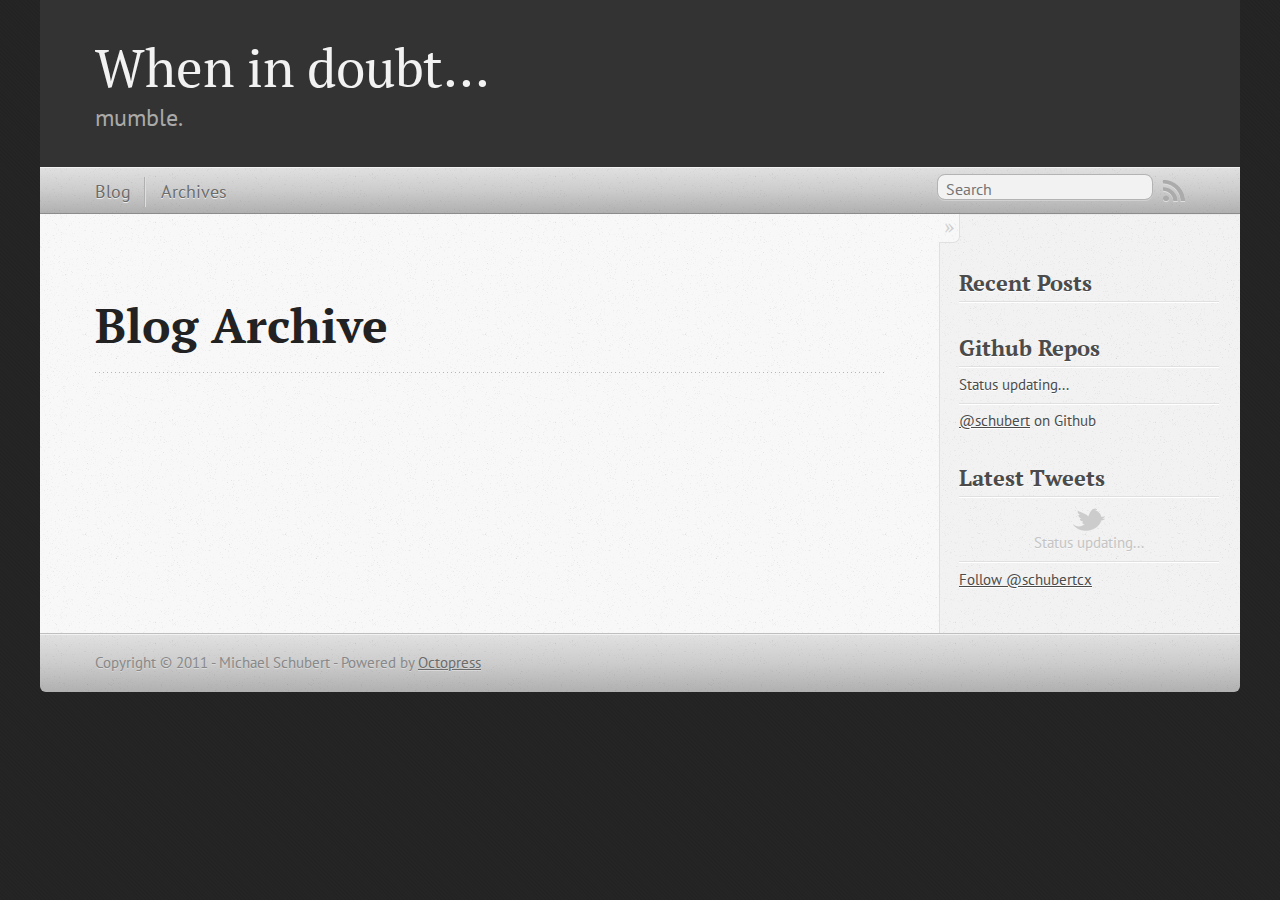
==== commit 8340e102: "Site updated at 2011-12-04 17:42:35 UTC" ====
--- a/blog/archives/index.html
+++ b/blog/archives/index.html
@@ -5,11 +5,11 @@
 <!--[if (gt IE 8)|(gt IEMobile 7)|!(IEMobile)|!(IE)]><!--><html class="no-js" lang="en"><!--<![endif]-->
 <head>
   <meta charset="utf-8">
-  <title>Blog Archive - My Octopress Blog</title>
-  <meta name="author" content="Your Name">
+  <title>Blog Archive - When in doubt...</title>
+  <meta name="author" content="Michael Schubert">
 
   
-  <meta name="description" content=" Blog Archive Recent Posts ">
+  <meta name="description" content="Blog Archive Recent Posts Github Repos Status updating... @schubert on Github $.domReady(function(){ if (!window.jXHR){ var jxhr = document. &hellip;">
   
 
   <!-- http://t.co/dKP3o1e -->
@@ -24,7 +24,7 @@
   <script src="/javascripts/modernizr-2.0.js"></script>
   <script src="/javascripts/ender.js"></script>
   <script src="/javascripts/octopress.js" type="text/javascript"></script>
-  <link href="/atom.xml" rel="alternate" title="My Octopress Blog" type="application/atom+xml">
+  <link href="/atom.xml" rel="alternate" title="When in doubt..." type="application/atom+xml">
   <!--Fonts from Google"s Web font directory at http://google.com/webfonts -->
 <link href="http://fonts.googleapis.com/css?family=PT+Serif:regular,italic,bold,bolditalic" rel="stylesheet" type="text/css">
 <link href="http://fonts.googleapis.com/css?family=PT+Sans:regular,italic,bold,bolditalic" rel="stylesheet" type="text/css">
@@ -35,9 +35,9 @@
 
 <body   >
   <header role="banner"><hgroup>
-  <h1><a href="/">My Octopress Blog</a></h1>
+  <h1><a href="/">When in doubt...</a></h1>
   
-    <h2>A blogging framework for hackers.</h2>
+    <h2>mumble.</h2>
   
 </hgroup>
 
@@ -86,6 +86,51 @@
   </ul>
 </section>
 
+<section>
+  <h1>Github Repos</h1>
+  <ul id="gh_repos">
+    <li class="loading">Status updating...</li>
+  </ul>
+  
+  <a href="https://github.com/schubert">@schubert</a> on Github
+  
+  <script type="text/javascript">
+    $.domReady(function(){
+        if (!window.jXHR){
+            var jxhr = document.createElement('script');
+            jxhr.type = 'text/javascript';
+            jxhr.src = '/javascripts/libs/jXHR.js';
+            var s = document.getElementsByTagName('script')[0];
+            s.parentNode.insertBefore(jxhr, s);
+        }
+
+        github.showRepos({
+            user: 'schubert',
+            count: 0,
+            skip_forks: true,
+            target: '#gh_repos'
+        });
+    });
+  </script>
+  <script src="/javascripts/github.js" type="text/javascript"> </script>
+</section>
+
+
+<section>
+  <h1>Latest Tweets</h1>
+  <ul id="tweets">
+    <li class="loading">Status updating...</li>
+  </ul>
+  <script type="text/javascript">
+    $.domReady(function(){
+      getTwitterFeed("schubertcx", 4, false);
+    });
+  </script>
+  <script src="/javascripts/twitter.js" type="text/javascript"> </script>
+  
+    <a href="http://twitter.com/schubertcx" class="twitter-follow-button" data-width="208px" data-show-count="false">Follow @schubertcx</a>
+  
+</section>
 
 
 
@@ -98,7 +143,7 @@
     </div>
   </div>
   <footer role="contentinfo"><p>
-  Copyright &copy; 2011 - Your Name -
+  Copyright &copy; 2011 - Michael Schubert -
   <span class="credit">Powered by <a href="http://octopress.org">Octopress</a></span>
 </p>
 
